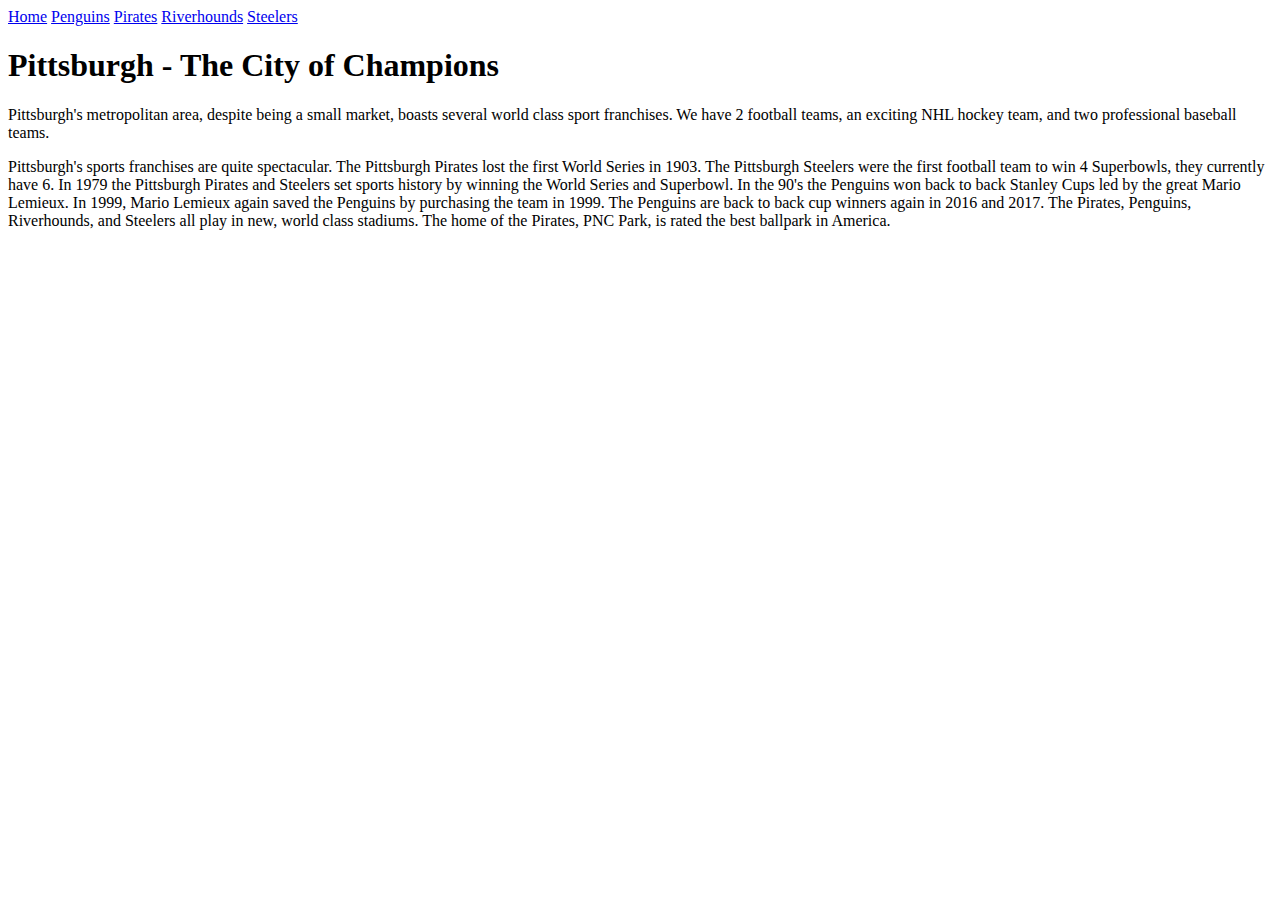
==== Pittsburgh Sports/index.html @ f085ecd9 "PSIndex" ====
<!doctype HTML>
<html>

    <head>
        <title>Pittsburgh - The City of Champions</title>
    </head>

    <body>
        <!--Put your content here-->
        <nav>
            <!--put navigation elements for your site-->
            <a href="index.html">Home</a>
            <a href="penguins.html">Penguins</a>
            <a href="pirates.html">Pirates</a>
            <a href="riverhounds.html">Riverhounds</a>
            <a href="steelers.html">Steelers</a>
        </nav>


        <h1>Pittsburgh - The City of Champions</h1>
            <p>Pittsburgh's metropolitan area, despite being a small market, boasts several world class sport franchises. We have 2 football teams, an exciting NHL hockey team, and two professional baseball teams.</p>

            <p>Pittsburgh's sports franchises are quite spectacular. The Pittsburgh Pirates lost the first World Series in 1903. The Pittsburgh Steelers were the first football team to win 4 Superbowls, they currently have 6. In 1979 the Pittsburgh Pirates and Steelers set sports history by winning the World Series and Superbowl. In the 90's the Penguins won back to back Stanley Cups led by the great Mario Lemieux. In 1999, Mario Lemieux again saved the Penguins by purchasing the team in 1999. The Penguins are back to back cup winners again in 2016 and 2017. The Pirates, Penguins, Riverhounds, and Steelers all play in new, world class stadiums. The home of the Pirates, PNC Park, is rated the best ballpark in America.</p>
    </body>

</html>
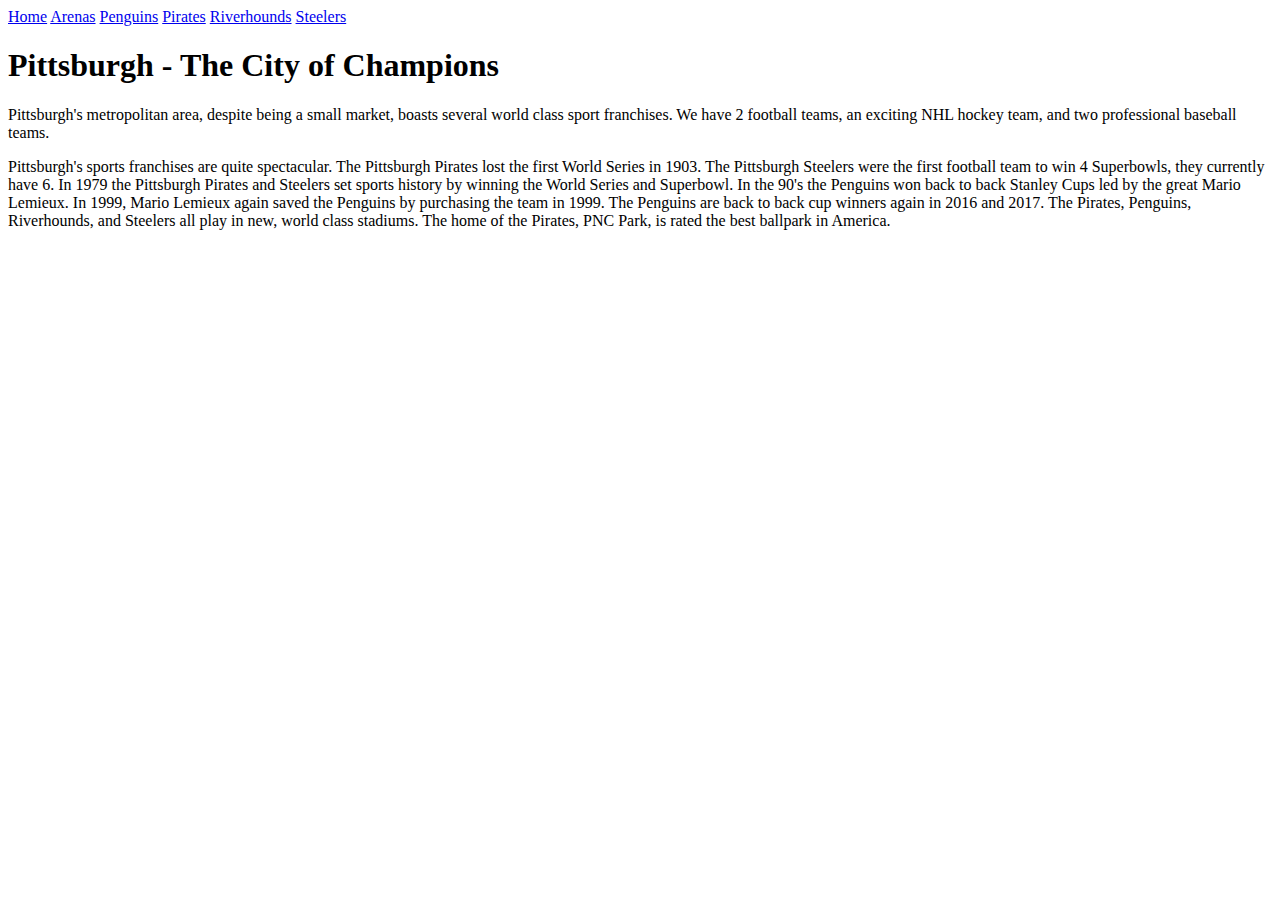
==== commit 937027cd: "pgh sports update" ====
--- a/Pittsburgh Sports/index.html
+++ b/Pittsburgh Sports/index.html
@@ -10,6 +10,7 @@
         <nav>
             <!--put navigation elements for your site-->
             <a href="index.html">Home</a>
+            <a href="arenas.html">Arenas</a>
             <a href="penguins.html">Penguins</a>
             <a href="pirates.html">Pirates</a>
             <a href="riverhounds.html">Riverhounds</a>
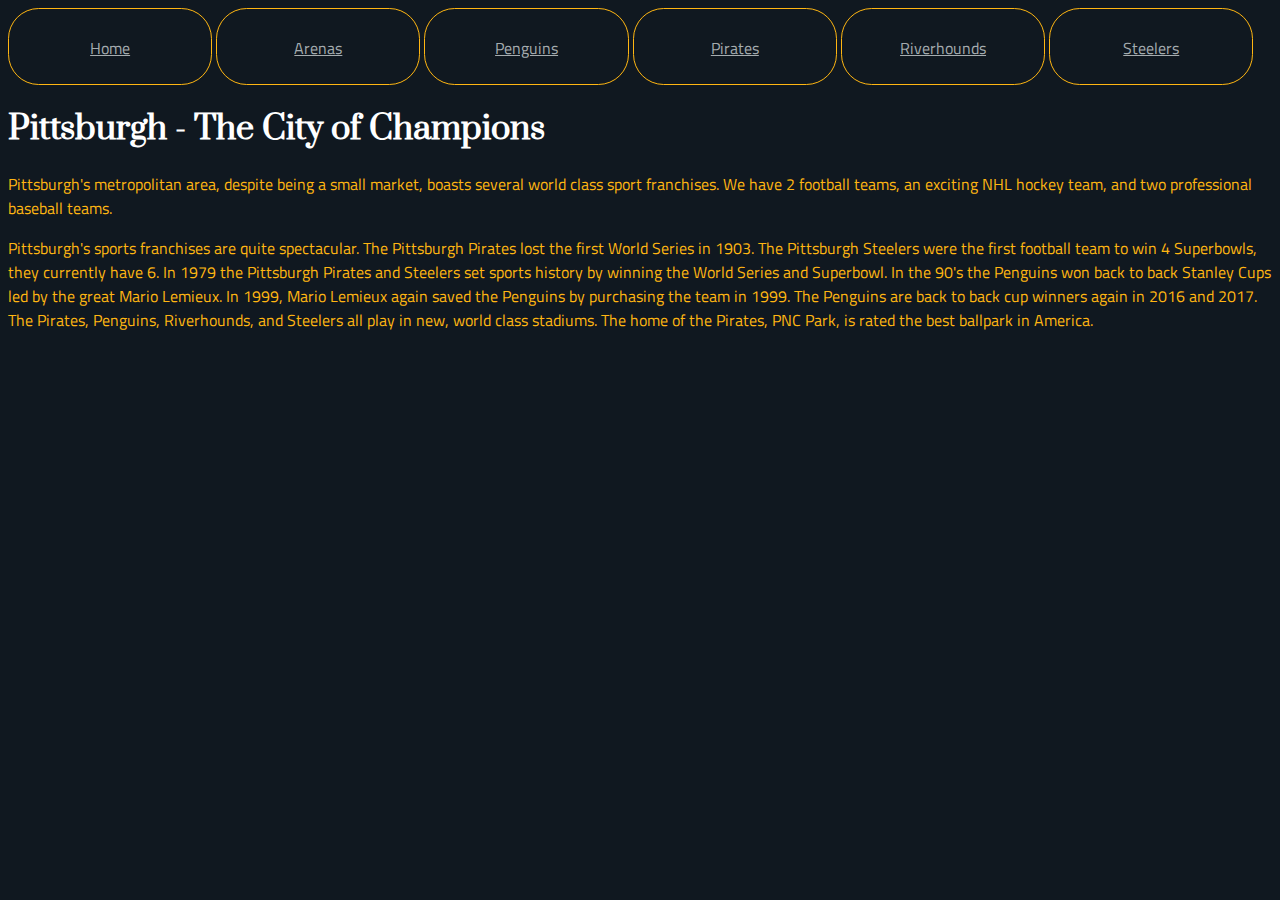
==== commit 45d023ca: "11/11 lecture" ====
--- a/Pittsburgh Sports/index.html
+++ b/Pittsburgh Sports/index.html
@@ -3,6 +3,7 @@
 
     <head>
         <title>Pittsburgh - The City of Champions</title>
+        <link rel="stylesheet" href="style.css" type="text/css">
     </head>
 
     <body>
--- a/Pittsburgh Sports/style.css
+++ b/Pittsburgh Sports/style.css
@@ -0,0 +1,45 @@
+@import url('https://fonts.googleapis.com/css2?family=Prata&family=Titillium+Web:ital@1&display=swap');
+
+body {
+    background-color: #101820;
+    color: rgb(255,182,18);
+    font-family: 'Titillium Web', sans-serif;
+}
+
+a {
+    color: rgb(165, 172, 175);
+}
+
+
+nav a {
+    color: rgb(165, 172, 175);
+    width:16%;
+    display: inline-block;
+    text-align: center;
+    height: 3em;
+    vertical-align: center;
+    border: 1pt solid  rgb(255,182,18);
+    border-radius: 23pt;
+    padding-top: 1.7em;
+}
+
+nav a:hover {
+    text-decoration: none;
+    font-size: 1.3em;
+}
+
+
+h1, h2 {
+    color: #ffffff;
+    font-family: "impact", "sans-serif";
+    font-family: 'Prata', serif;
+}
+
+
+
+
+
+/*pseudo class
+a:visited{
+    color: rgb(255,255,255)
+}*/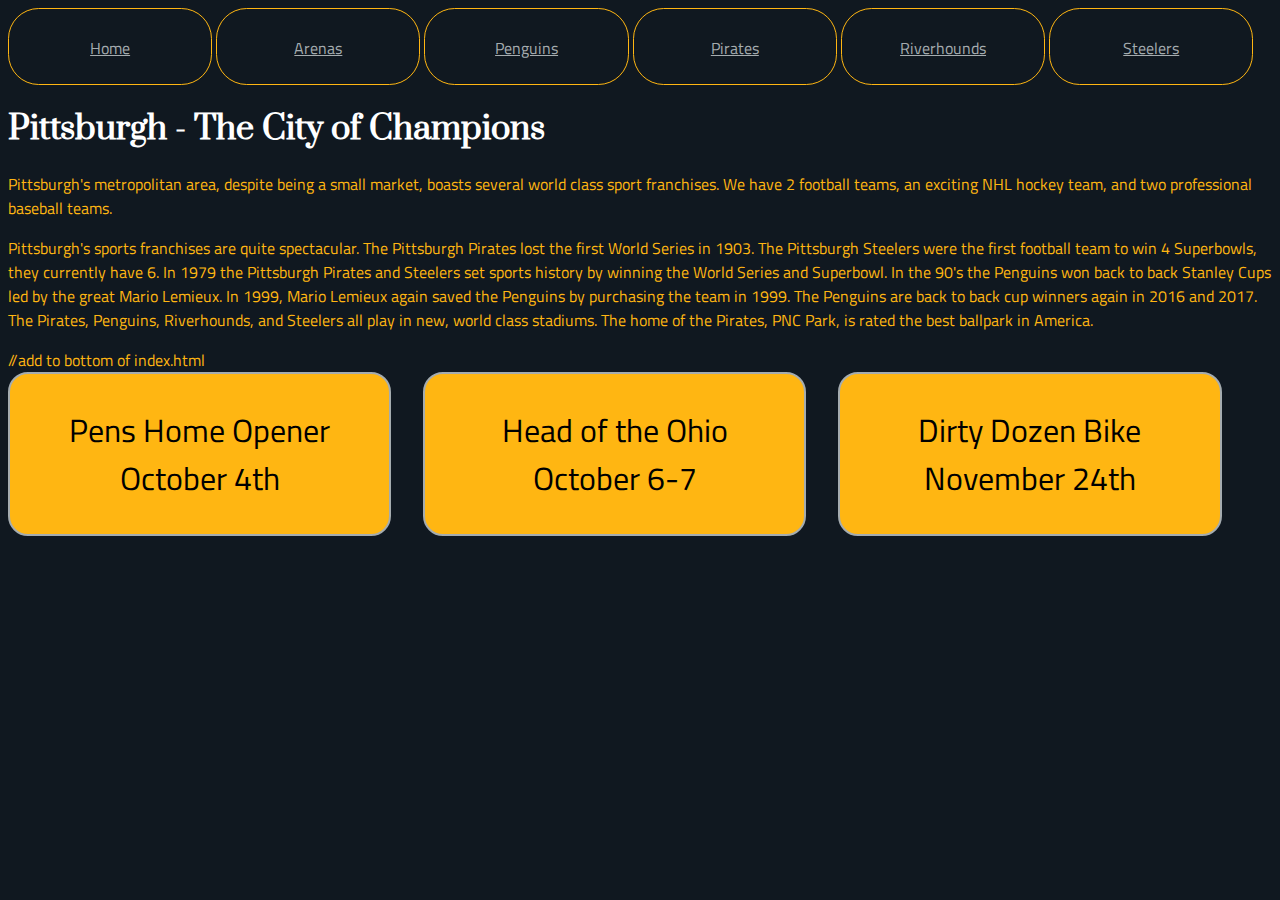
==== commit 4f734e93: "11/18/2020 lecture" ====
--- a/Pittsburgh Sports/index.html
+++ b/Pittsburgh Sports/index.html
@@ -23,6 +23,25 @@
             <p>Pittsburgh's metropolitan area, despite being a small market, boasts several world class sport franchises. We have 2 football teams, an exciting NHL hockey team, and two professional baseball teams.</p>
 
             <p>Pittsburgh's sports franchises are quite spectacular. The Pittsburgh Pirates lost the first World Series in 1903. The Pittsburgh Steelers were the first football team to win 4 Superbowls, they currently have 6. In 1979 the Pittsburgh Pirates and Steelers set sports history by winning the World Series and Superbowl. In the 90's the Penguins won back to back Stanley Cups led by the great Mario Lemieux. In 1999, Mario Lemieux again saved the Penguins by purchasing the team in 1999. The Penguins are back to back cup winners again in 2016 and 2017. The Pirates, Penguins, Riverhounds, and Steelers all play in new, world class stadiums. The home of the Pirates, PNC Park, is rated the best ballpark in America.</p>
+        
+
+            //add to bottom of index.html
+            <div class="row">
+                    <div class="impDate">
+                        <p>Pens Home Opener<br>October 4th</p>
+                    </div>
+                    <div class="impDate">
+                        <p>Head of the Ohio<br>October 6-7</p>
+                    </div>
+                    <div class="impDate">
+                        <p>Dirty Dozen Bike<br>November 24th</p>
+                    </div>
+                </div>
+            
+            
+    
     </body>
 
+
+
 </html>--- a/Pittsburgh Sports/style.css
+++ b/Pittsburgh Sports/style.css
@@ -1,4 +1,11 @@
 @import url('https://fonts.googleapis.com/css2?family=Prata&family=Titillium+Web:ital@1&display=swap');
+/*
+Media queries allow you to have different CSS for different screen sizes eliminates need of multiple CSS documents or versions
+    mobile.ptcollege.edu
+    ptcollege.edu
+
+    my notes form StackOverFlow
+*/
 
 body {
     background-color: #101820;
@@ -11,6 +18,25 @@
 }
 
 
+h1, h2 {
+    color: #ffffff;
+    font-family: "impact", "sans-serif";
+    font-family: 'Prata', serif;
+}
+
+/*turn off the float attribute using clear*/
+h2,
+footer {
+    clear: both;
+}
+
+@media only screen and (min-width:768px){
+    /* this is for tablests and desktop computers
+    put CSS rules for wide moniters
+    full screen
+    */
+
+    
 nav a {
     color: rgb(165, 172, 175);
     width:16%;
@@ -28,18 +54,106 @@
     font-size: 1.3em;
 }
 
+/*pseudo class*/
 
-h1, h2 {
-    color: #ffffff;
-    font-family: "impact", "sans-serif";
-    font-family: 'Prata', serif;
+/*
+a:visited {
+    color: rgb(255, 255, 255);
+}
+*/
+
+/*tag level class*/
+
+/*classes are reusable CSS formats*/
+
+img.imgLeft {
+    float: left;
+    /* be to the left of _whatever_ follows*/
+    margin-right: 1.5em;
+    margin-bottom: 1.5em;
+    border: 1pt solid rgb(165, 172, 175);
+    border-radius: 15pt;
+}
+
+img.imgRight {
+    float: right;
+    /* be to the left of _whatever_ follows*/
+    margin-left: 1.5em;
+    margin-bottom: 1.5em;
+    border: 1pt solid rgb(165, 172, 175);
+    border-radius: 15pt;
+}
+
+
+.impDate {
+    width: 30%;
+    float: left;
+    border-radius: 20px;
+    background-color: rgb(255, 182, 18);
+    border: 2pt solid rgb(165, 172, 175);
+    margin-right: 1em;
+    color: #000000;
+    font-size: 2em;
+    text-align: center;
+}    
+
+} /* end of media query min width 768px */
+
+@media only screen and (max-width:768px){
+    /* phone
+    rewrite the classes and rules for the narrow screen
+    */
+
+img.imgLeft, img.imgRight {
+    display: block;
+    margin-left: auto;
+    margin-right: auto;
+}
+
+nav a {
+    color: rgb(165, 172, 175);
+    font-size: .95em;
+}
+
+p {
+    font-size: 1.1em;
+}
+
+.impDate {
+    width: 30%95%;
+    border-radius: 20px;
+    background-color: rgb(255, 182, 18);
+    border: 2pt solid rgb(165, 172, 175);
+    margin-right: 1em;
+    color: #000000;
+    font-size: 2em;
+    text-align: center;
+    margin-top: .7em;
+}    
+
 }
 
 
 
 
 
-/*pseudo class
-a:visited{
-    color: rgb(255,255,255)
-}*/+
+
+
+
+
+/*generic class
+usable by all HTML objects
+.whateverName
+apply with class attribute in any HTML object
+*/
+
+.emphasize {
+    font-weight: bold;
+    font-size: 1.1em;
+    color: rgb(165, 172, 175);
+}
+
+
+
+
